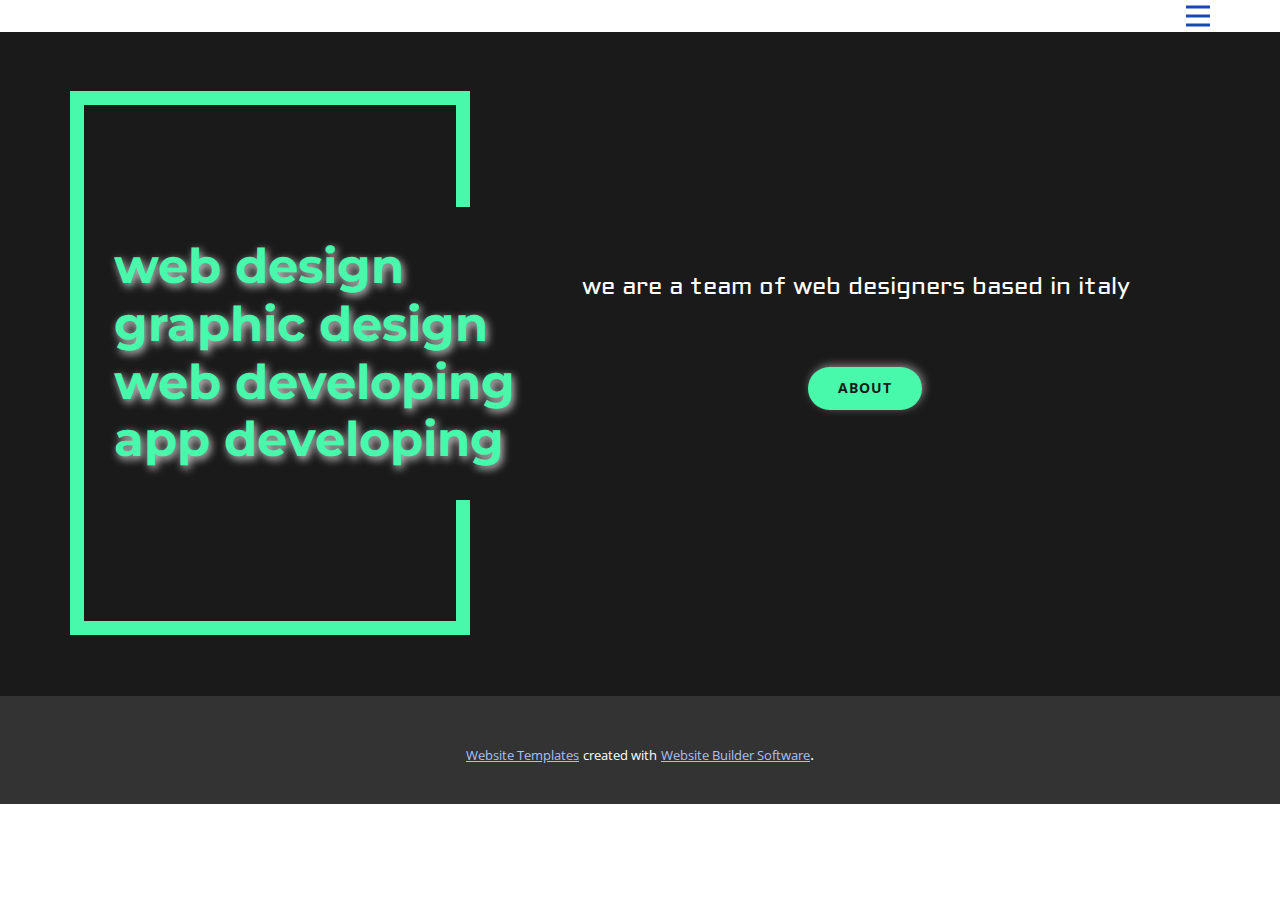
==== contatti.html @ fb374a50 "Rename Contatti.html to contatti.html" ====
<!DOCTYPE html>
<html style="font-size: 16px;" lang="it"><head>
    <meta name="viewport" content="width=device-width, initial-scale=1.0">
    <meta charset="utf-8">
    <meta name="keywords" content="">
    <meta name="description" content="">
    <title>Contatti</title>
    <link rel="stylesheet" href="nicepage.css" media="screen">
<link rel="stylesheet" href="Contatti.css" media="screen">
    <script class="u-script" type="text/javascript" src="jquery.js" defer=""></script>
    <script class="u-script" type="text/javascript" src="nicepage.js" defer=""></script>
    <meta name="generator" content="Nicepage 4.19.3, nicepage.com">
    <link id="u-theme-google-font" rel="stylesheet" href="https://fonts.googleapis.com/css?family=Oswald:200,300,400,500,600,700|Open+Sans:300,300i,400,400i,500,500i,600,600i,700,700i,800,800i">
    <link id="u-page-google-font" rel="stylesheet" href="https://fonts.googleapis.com/css?family=Montserrat:100,100i,200,200i,300,300i,400,400i,500,500i,600,600i,700,700i,800,800i,900,900i|Aldrich:400">
    
    
    <script type="application/ld+json">{
		"@context": "http://schema.org",
		"@type": "Organization",
		"name": ""
}</script>
    <meta name="theme-color" content="#1847b8">
    <meta property="og:title" content="Contatti">
    <meta property="og:type" content="website">
  </head>
  <body class="u-body u-xl-mode" data-lang="it"><header class="u-clearfix u-header u-header" id="sec-8ac9"><div class="u-clearfix u-sheet u-valign-middle u-sheet-1">
        <nav class="u-menu u-menu-hamburger u-offcanvas u-menu-1" data-responsive-from="XL">
          <div class="menu-collapse" style="font-size: 1rem; letter-spacing: 0px; font-weight: 700; text-transform: uppercase;">
            <a class="u-button-style u-custom-border u-custom-border-color u-custom-borders u-custom-left-right-menu-spacing u-custom-padding-bottom u-custom-text-active-color u-custom-text-color u-custom-text-hover-color u-custom-top-bottom-menu-spacing u-nav-link u-text-active-palette-1-base u-text-hover-palette-2-base u-text-palette-1-base" href="#">
              <svg class="u-svg-link" viewBox="0 0 24 24"><use xmlns:xlink="http://www.w3.org/1999/xlink" xlink:href="#menu-hamburger"></use></svg>
              <svg class="u-svg-content" version="1.1" id="menu-hamburger" viewBox="0 0 16 16" x="0px" y="0px" xmlns:xlink="http://www.w3.org/1999/xlink" xmlns="http://www.w3.org/2000/svg"><g><rect y="1" width="16" height="2"></rect><rect y="7" width="16" height="2"></rect><rect y="13" width="16" height="2"></rect>
</g></svg>
            </a>
          </div>
          <div class="u-nav-container">
            <ul class="u-nav u-spacing-20 u-unstyled u-nav-1"><li class="u-nav-item"><a class="u-button-style u-nav-link u-text-active-palette-1-base u-text-grey-90 u-text-hover-palette-1-base" href="Home.html" style="padding: 10px;">Home</a>
</li><li class="u-nav-item"><a class="u-button-style u-nav-link u-text-active-palette-1-base u-text-grey-90 u-text-hover-palette-1-base" href="Contatti.html" style="padding: 10px;">Contatti</a>
</li></ul>
          </div>
          <div class="u-nav-container-collapse">
            <div class="u-black u-container-style u-inner-container-layout u-opacity u-opacity-95 u-sidenav">
              <div class="u-inner-container-layout u-sidenav-overflow">
                <div class="u-menu-close"></div>
                <ul class="u-align-center u-nav u-popupmenu-items u-unstyled u-nav-2"><li class="u-nav-item"><a class="u-button-style u-nav-link" href="Home.html">Home</a>
</li><li class="u-nav-item"><a class="u-button-style u-nav-link" href="Contatti.html">Contatti</a>
</li></ul>
              </div>
            </div>
            <div class="u-black u-menu-overlay u-opacity u-opacity-70"></div>
          </div>
        </nav>
      </div></header>
    <section class="skrollable u-align-center u-clearfix u-grey-90 u-section-1" id="carousel_5e87">
      <div class="u-clearfix u-sheet u-sheet-1">
        <div class="u-border-14 u-border-custom-color-1 u-container-style u-group u-group-1">
          <div class="u-container-layout u-container-layout-1">
            <div class="u-container-style u-grey-90 u-group u-group-2">
              <div class="u-container-layout u-valign-middle u-container-layout-2">
                <h3 class="u-custom-font u-font-montserrat u-text u-text-custom-color-1 u-text-1">web design<br>graphic design<br>web developing<br>app developing
                </h3>
              </div>
            </div>
          </div>
        </div>
        <p class="u-align-left u-custom-font u-text u-text-2">we are a team of web designers based in italy</p>
        <a href="https://nicepage.com/k/chart-html-templates" class="u-border-none u-btn u-btn-round u-button-style u-custom-color-1 u-hover-custom-color-1 u-radius-50 u-text-grey-90 u-btn-1">about</a>
      </div>
    </section>
    
    
    <footer class="u-align-center u-clearfix u-footer u-grey-80 u-footer" id="sec-60e0"><div class="u-align-left u-clearfix u-sheet u-sheet-1"></div></footer>
    <section class="u-backlink u-clearfix u-grey-80">
      <a class="u-link" href="https://nicepage.com/website-templates" target="_blank">
        <span>Website Templates</span>
      </a>
      <p class="u-text">
        <span>created with</span>
      </p>
      <a class="u-link" href="" target="_blank">
        <span>Website Builder Software</span>
      </a>. 
    </section>
  
</body></html>
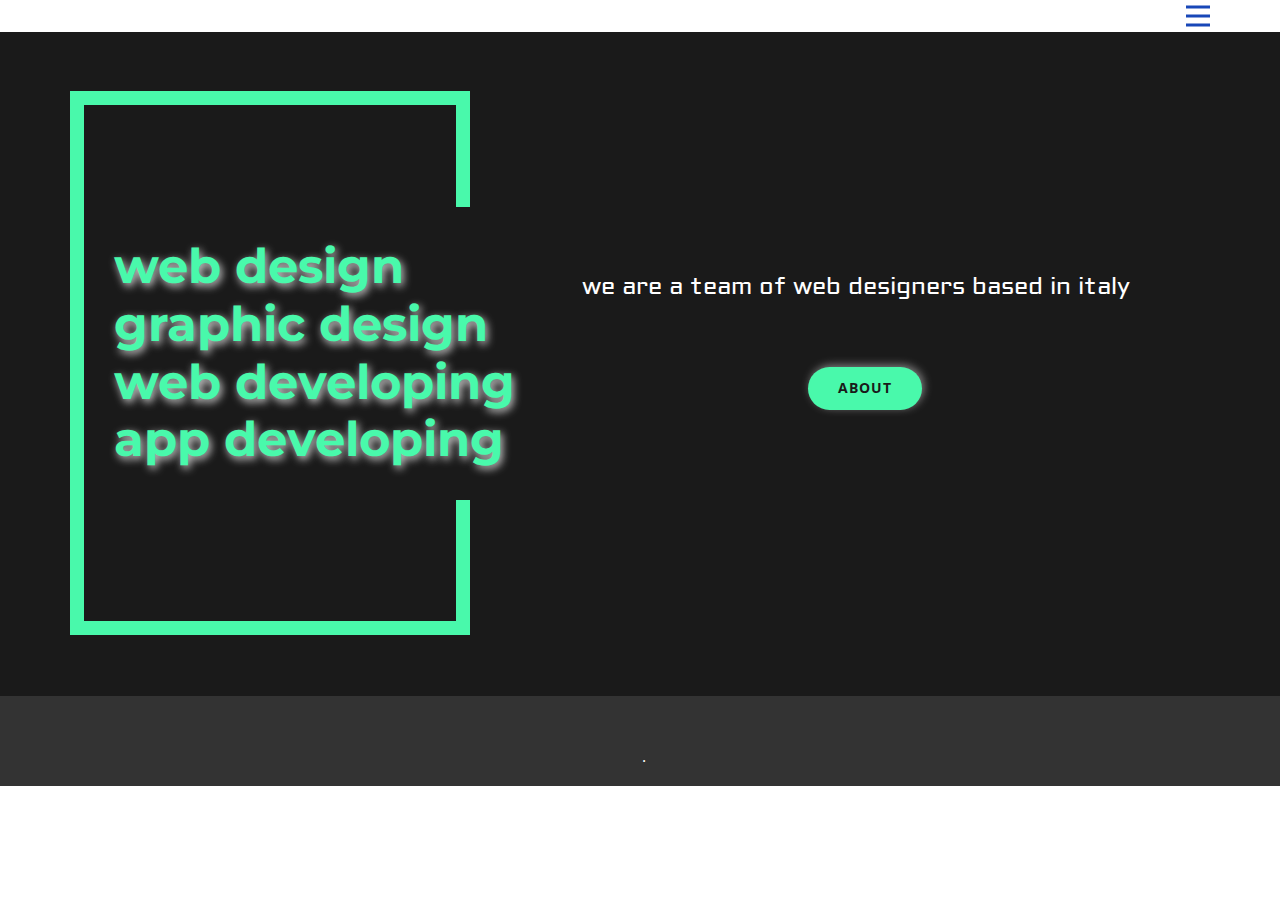
==== commit e963360e: "Update contatti.html" ====
--- a/contatti.html
+++ b/contatti.html
@@ -71,13 +71,16 @@
     <footer class="u-align-center u-clearfix u-footer u-grey-80 u-footer" id="sec-60e0"><div class="u-align-left u-clearfix u-sheet u-sheet-1"></div></footer>
     <section class="u-backlink u-clearfix u-grey-80">
       <a class="u-link" href="https://nicepage.com/website-templates" target="_blank">
-        <span>Website Templates</span>
+        
+	      
       </a>
       <p class="u-text">
-        <span>created with</span>
+     
+	      
       </p>
       <a class="u-link" href="" target="_blank">
-        <span>Website Builder Software</span>
+       
+	      
       </a>. 
     </section>
   
